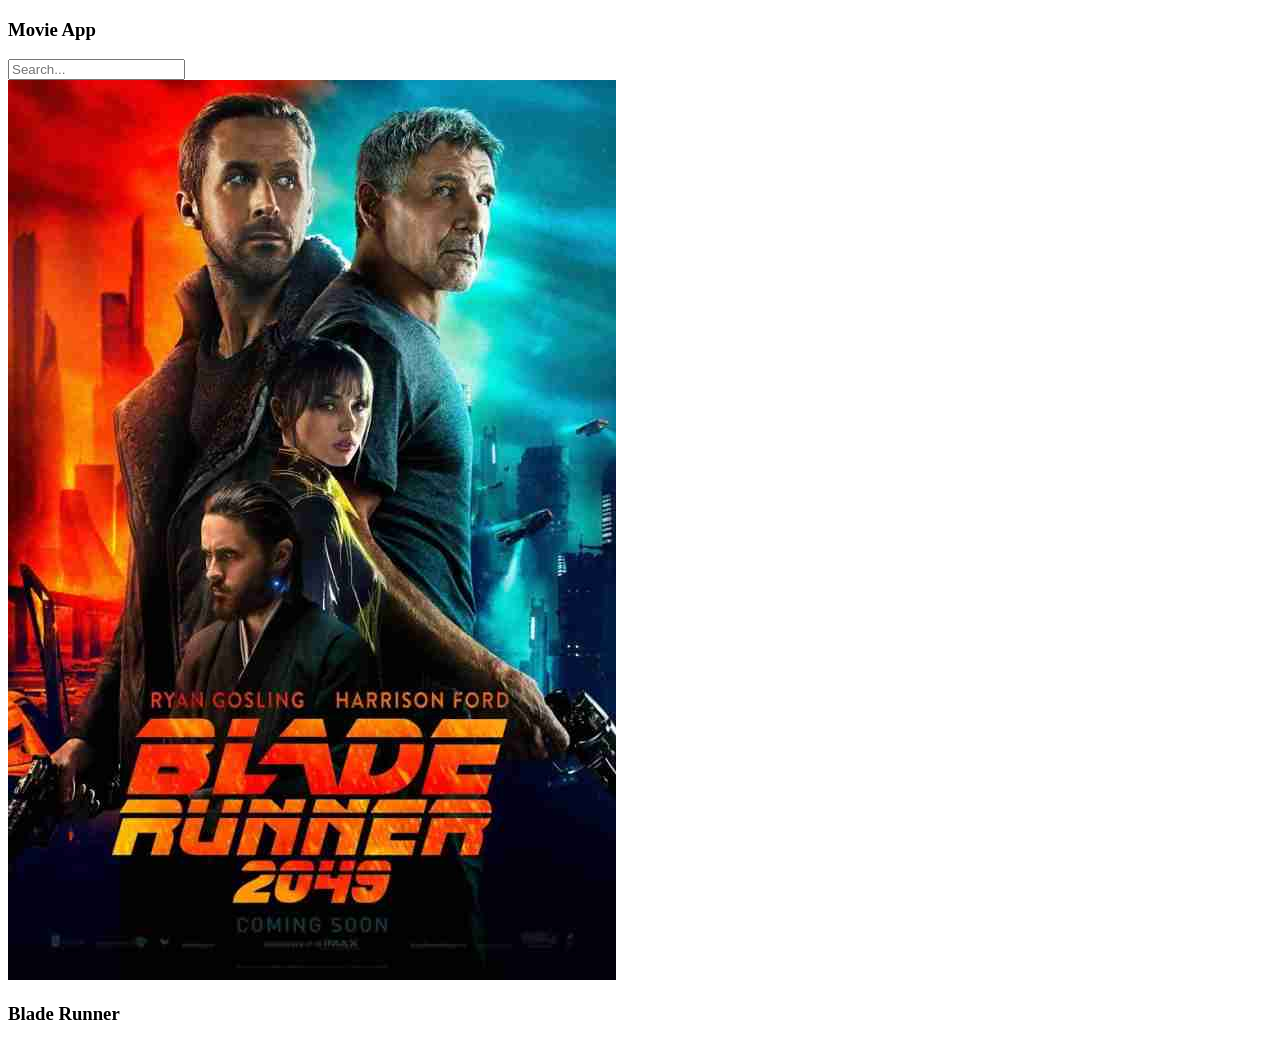
==== index.html @ eb07ffcc "Starting a new project" ====
<!DOCTYPE html>
<html>
    <head>
        <title>Movie app</title>
        <link rel="stylesheet" href="./style.css">
    </head>
    <body>
        <div id="nav-container">
            <h3>Movie App</h3>
            <div>
                <form>
                    <input name="search" type="search" placeholder="Search...">
                </form>
            </div>
        </div>
        <section>
            <div id="row">
                <div id="column">
                    <div id="card">
                        <img src="./images/movie-01.jpeg">
                        <h3>Blade Runner</h3>
                    </div>
                </div>
            </div>
        </section>
    </body>
    <script ></script>
</html>
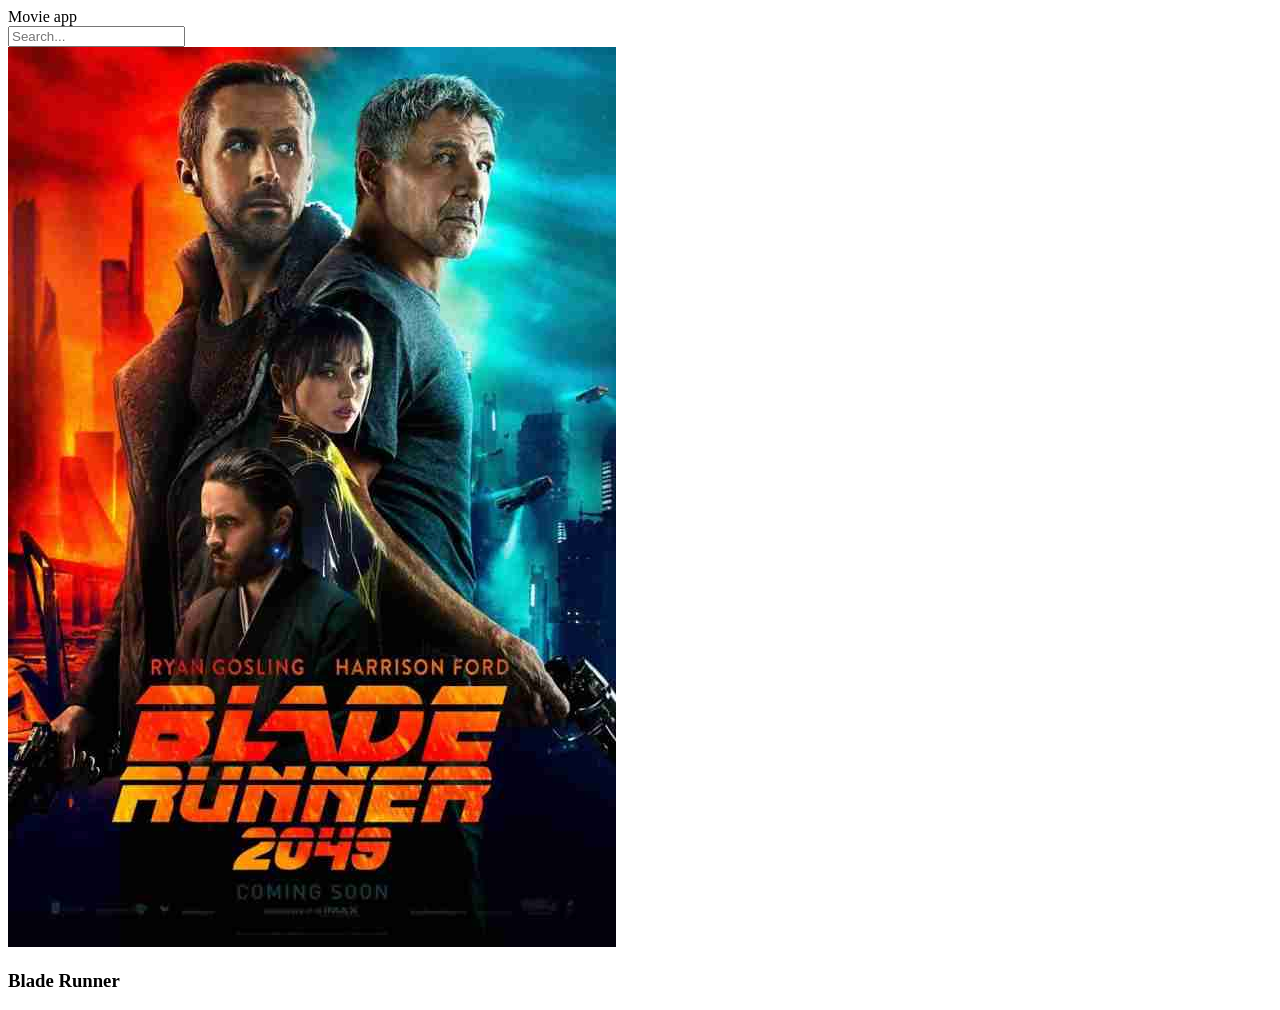
==== commit e6791224: "refresh" ====
--- a/index.html
+++ b/index.html
@@ -6,23 +6,21 @@
     </head>
     <body>
         <div id="nav-container">
-            <h3>Movie App</h3>
-            <div>
+            <a >Movie app</a>
+            <div id="form">
                 <form>
-                    <input name="search" type="search" placeholder="Search...">
+                    <input id="data-item" name="search" type="search" placeholder="Search...">
                 </form>
             </div>
         </div>
-        <section>
-            <div id="row">
-                <div id="column">
-                    <div id="card">
-                        <img src="./images/movie-01.jpeg">
-                        <h3>Blade Runner</h3>
-                    </div>
+        <div id="row-item">
+            <div id="column">
+                <div id="card">
+                    <img src="./images/movie-01.jpeg">
+                    <h3>Blade Runner</h3>
                 </div>
             </div>
-        </section>
+        </div>
     </body>
-    <script ></script>
+    <script src="./script.js"></script>
 </html>
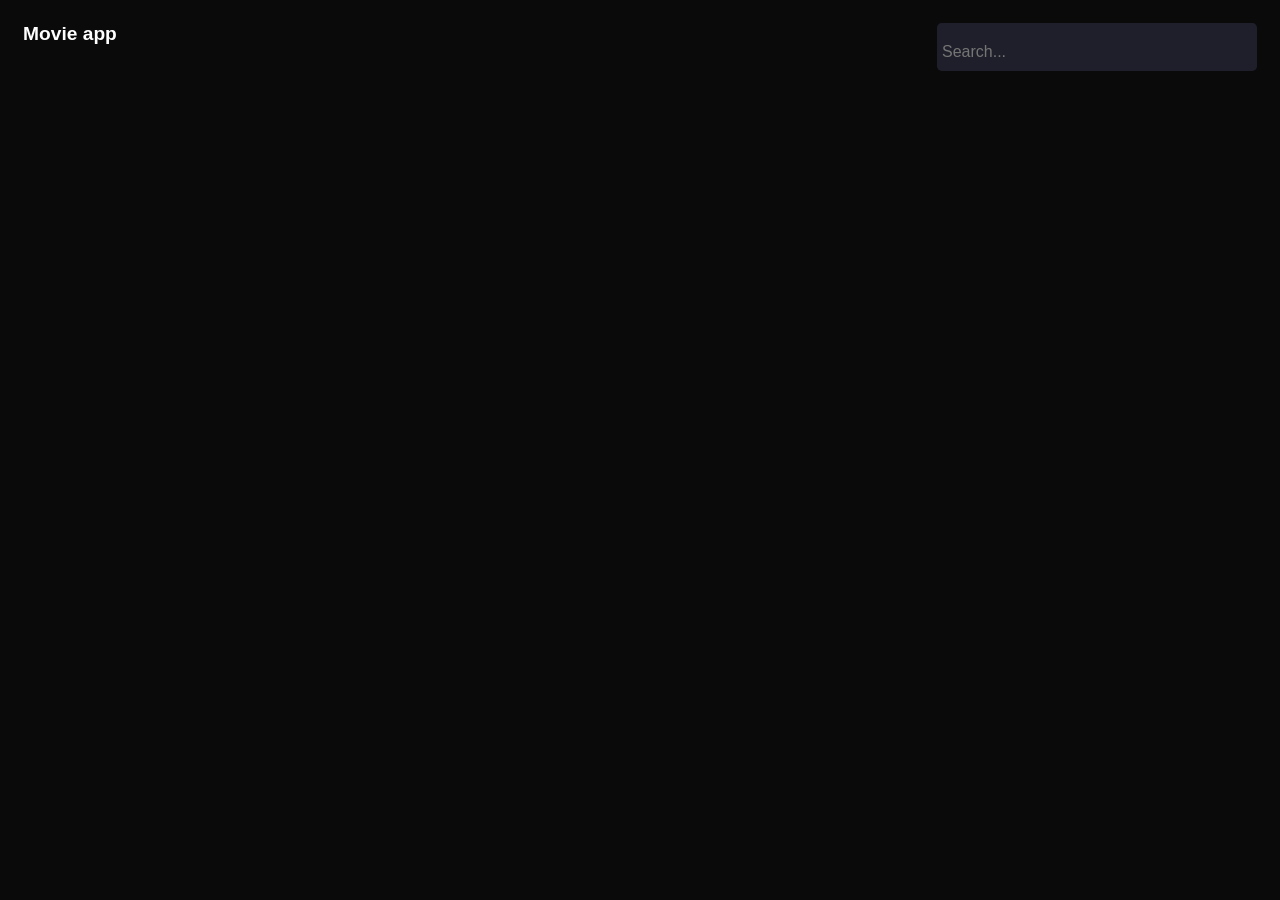
==== commit 88660df1: "Done Everything but not understood API links, usage but getting better with js." ====
--- a/index.html
+++ b/index.html
@@ -6,21 +6,24 @@
     </head>
     <body>
         <div id="nav-container">
-            <a >Movie app</a>
+            <a href="#">Movie app</a>
             <div id="form">
-                <form>
+                <form id="form">
                     <input id="data-item" name="search" type="search" placeholder="Search...">
                 </form>
             </div>
         </div>
-        <div id="row-item">
-            <div id="column">
-                <div id="card">
-                    <img src="./images/movie-01.jpeg">
-                    <h3>Blade Runner</h3>
+        <div style="padding: 10px;"></div>
+        <section id="section">
+            <!-- <div id="row-item">
+                <div class="column">
+                    <div class="card">
+                        <img id="thumbnail" src="./images/movie-01.jpeg">
+                        <h3>Blade Runner</h3>
+                    </div>
                 </div>
-            </div>
-        </div>
+            </div> -->
+        </section>
     </body>
     <script src="./script.js"></script>
 </html>
--- a/style.css
+++ b/style.css
@@ -0,0 +1,66 @@
+*{
+    box-sizing: border-box;
+}
+
+body{
+    font-family: sans-serif;
+    background-color: #0A0A0A;
+}
+
+#nav-container{
+    display: block;
+    padding: 15px;
+}
+
+#nav-container a{
+    float: left;
+    text-align: center;
+    text-decoration: none;
+    color: white;
+    font-weight: bold;
+    font-size: 1.2rem;
+}
+
+#form{
+    float: right;
+    display: block;
+}
+
+form{
+    width: 20rem;
+    height: 3rem;
+    background-color: #1E1F2A;
+    border-radius: 0.3rem;
+    display: flex;
+    align-items: center;
+}
+
+input{
+    all: unset;
+    padding: 5px;
+    width: 100%;
+    height: 100%;
+    color: white;
+}
+
+.thumbnail{
+    border-radius: 1rem;
+    width: 100%;
+    height: 15rem;
+}
+
+.card{
+    padding: 15px;
+    background-color: #212D3F;
+    border-radius: 1.2rem;
+    text-align: center;
+    color: white;
+}
+
+.column{
+    width: 20%;
+}
+
+#row-item{
+    padding: 15px;
+}
